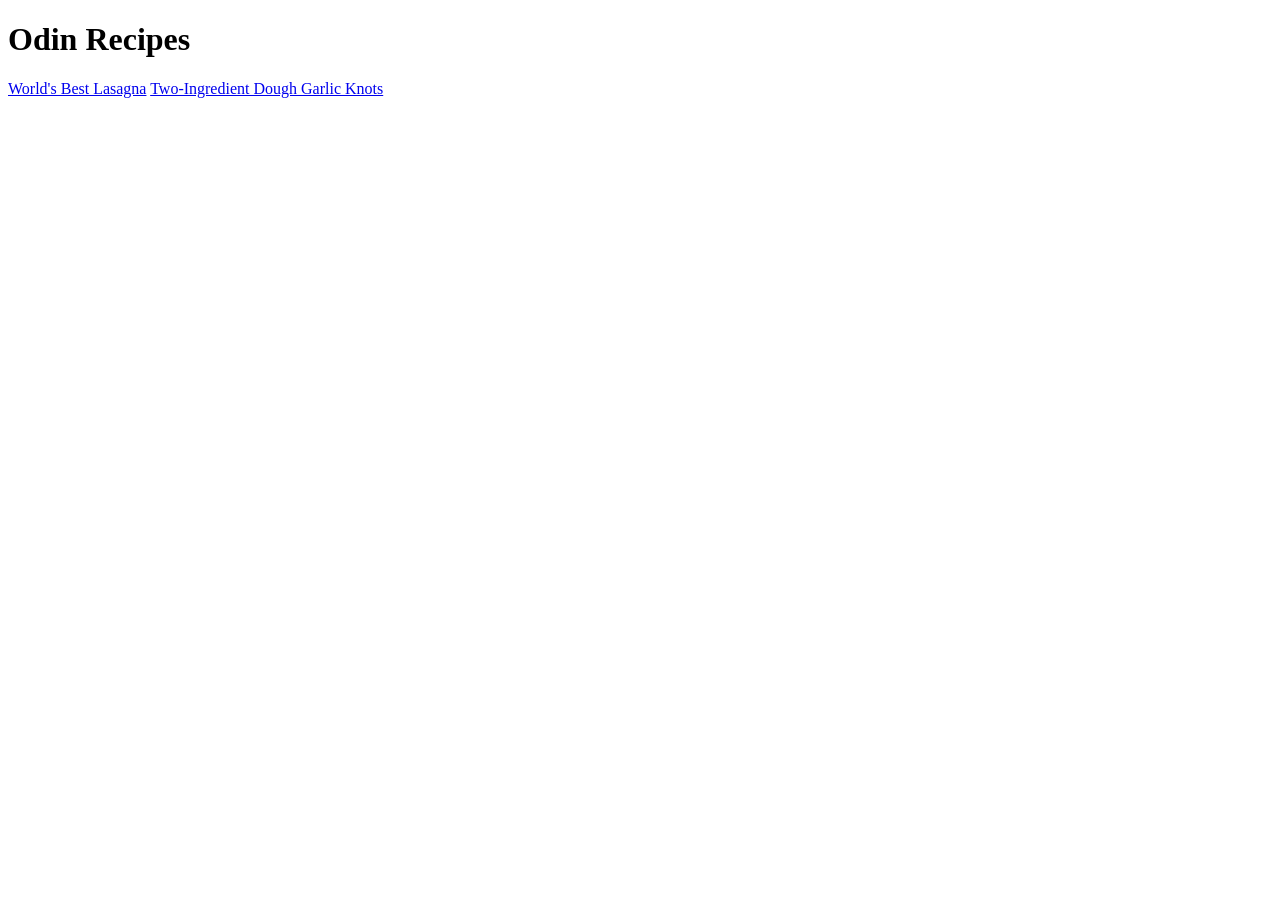
==== index.html @ 67c95a22 "Add link to knots.html" ====
<!DOCTYPE html>
<html lang="en">
<head>
    <meta charset="UTF-8">
    <meta http-equiv="X-UA-Compatible" content="IE=edge">
    <meta name="viewport" content="width=device-width, initial-scale=1.0">
    <title>Odin Recipes</title>
</head>
<body>
    <h1>Odin Recipes</h1>
    <a href="./recipes/lasagna.html">World's Best Lasagna</a>
    <a href="./recipes/knots.html">Two-Ingredient Dough Garlic Knots</a>
</body>
</html>
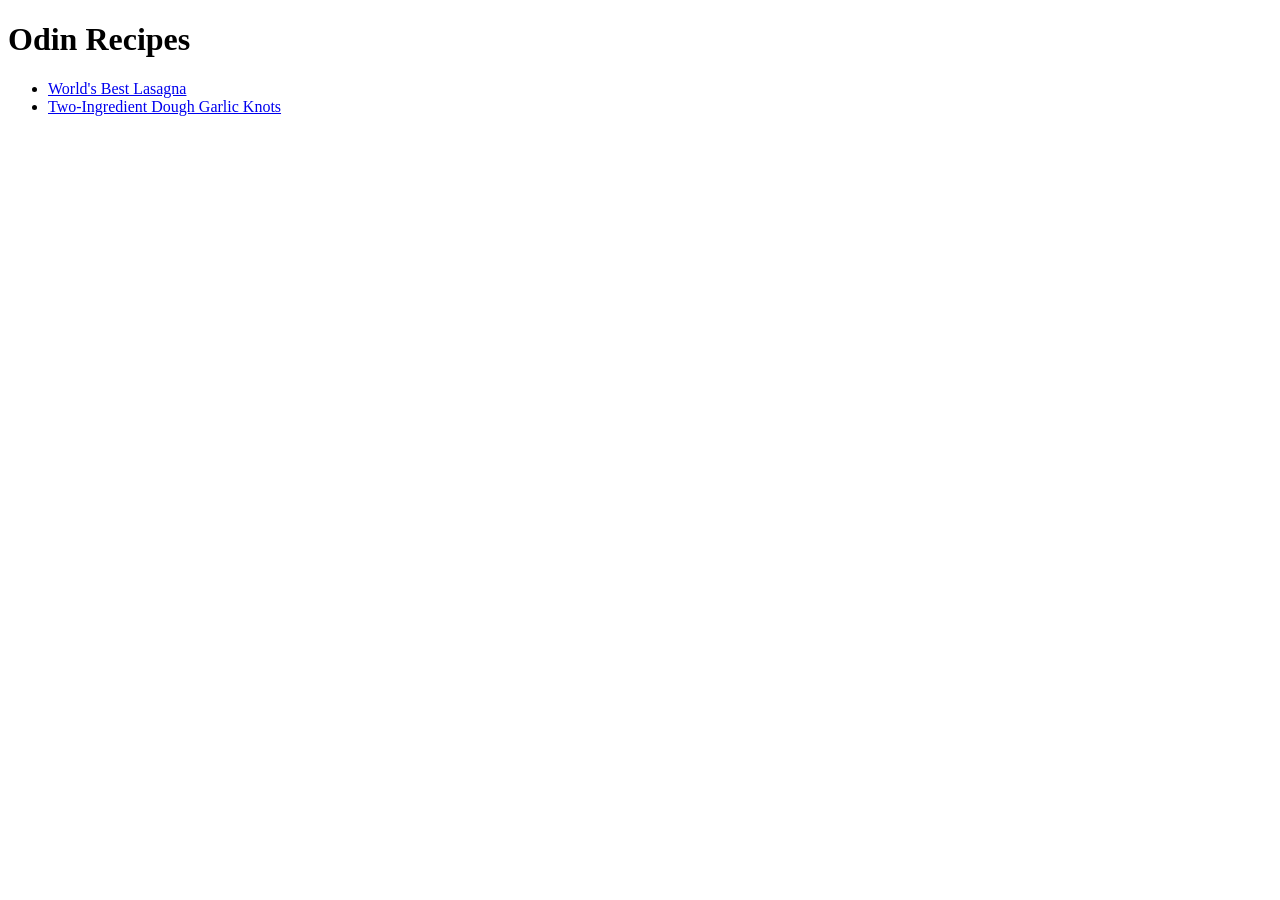
==== commit ce1b29b5: "Put links in unordered list" ====
--- a/index.html
+++ b/index.html
@@ -8,7 +8,9 @@
 </head>
 <body>
     <h1>Odin Recipes</h1>
-    <a href="./recipes/lasagna.html">World's Best Lasagna</a>
-    <a href="./recipes/knots.html">Two-Ingredient Dough Garlic Knots</a>
+    <ul>
+        <li><a href="./recipes/lasagna.html">World's Best Lasagna</a></li>
+        <li><a href="./recipes/knots.html">Two-Ingredient Dough Garlic Knots</a></li>
+    </ul>
 </body>
 </html>
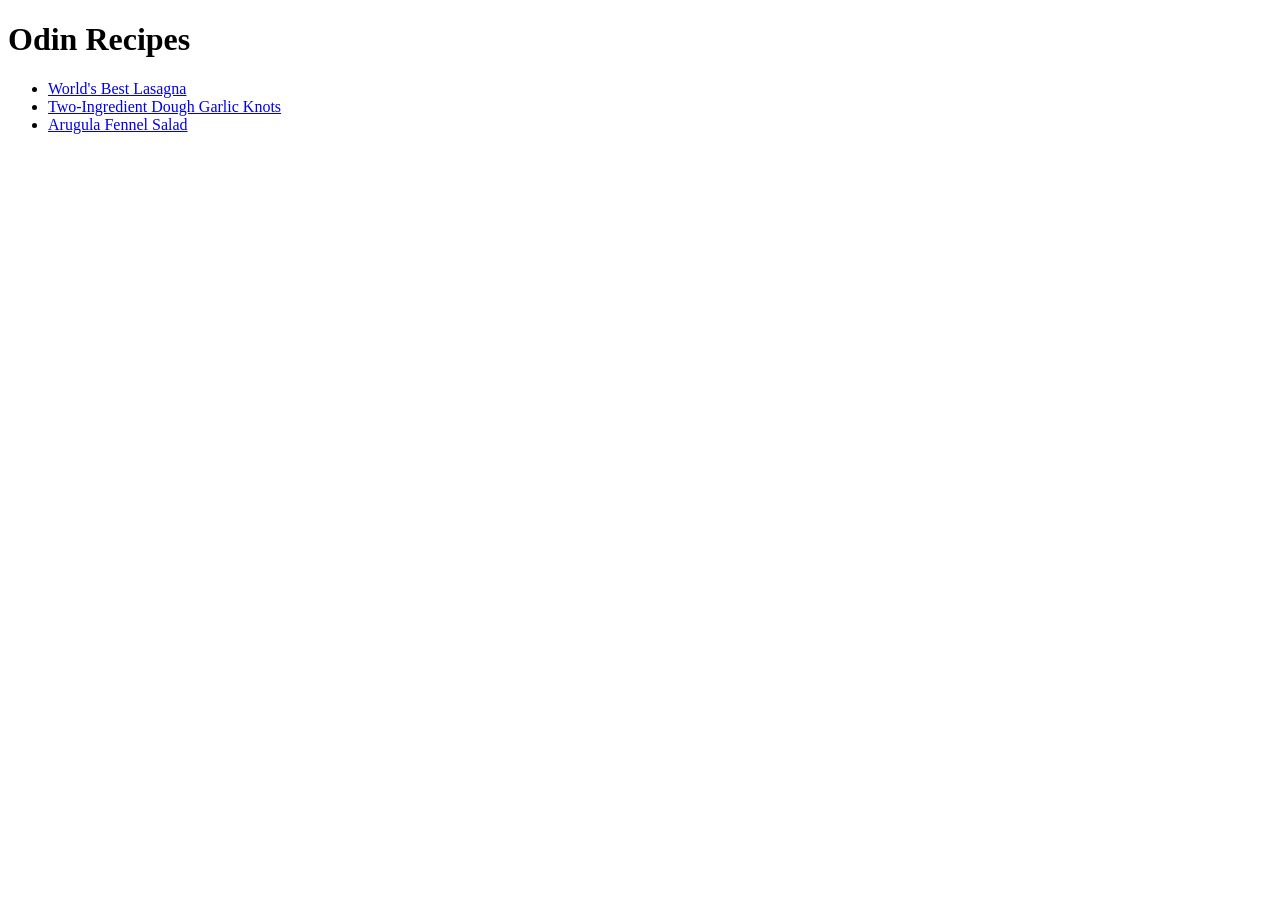
==== commit 93a7a19a: "Add link to salad.html" ====
--- a/index.html
+++ b/index.html
@@ -11,6 +11,7 @@
     <ul>
         <li><a href="./recipes/lasagna.html">World's Best Lasagna</a></li>
         <li><a href="./recipes/knots.html">Two-Ingredient Dough Garlic Knots</a></li>
+        <li><a href="./recipes/salad.html">Arugula Fennel Salad</a></li>
     </ul>
 </body>
 </html>
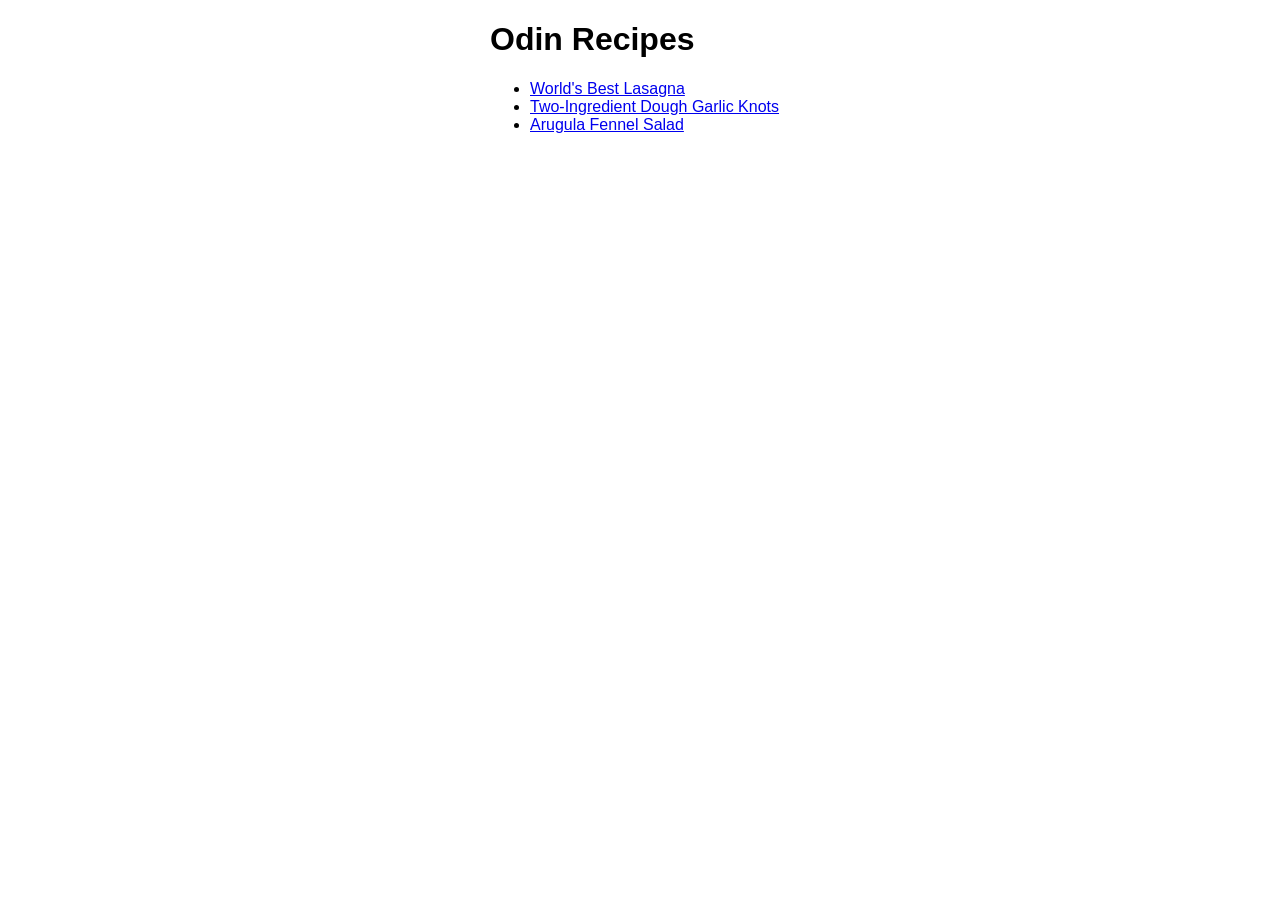
==== commit 5cdd3c35: "Add index-header class to Odin Recipes h1 element" ====
--- a/index.html
+++ b/index.html
@@ -5,9 +5,10 @@
     <meta http-equiv="X-UA-Compatible" content="IE=edge">
     <meta name="viewport" content="width=device-width, initial-scale=1.0">
     <title>Odin Recipes</title>
+    <link rel="stylesheet" href="styles.css">
 </head>
 <body>
-    <h1>Odin Recipes</h1>
+    <h1 class="index-header">Odin Recipes</h1>
     <ul>
         <li><a href="./recipes/lasagna.html">World's Best Lasagna</a></li>
         <li><a href="./recipes/knots.html">Two-Ingredient Dough Garlic Knots</a></li>
--- a/styles.css
+++ b/styles.css
@@ -0,0 +1,13 @@
+* {
+    font-family: Arial, Helvetica, sans-serif;
+}
+
+body {
+    width: 300px;
+    margin: 0 auto;
+}
+
+img {
+    height: auto;
+    width: 500px;
+}
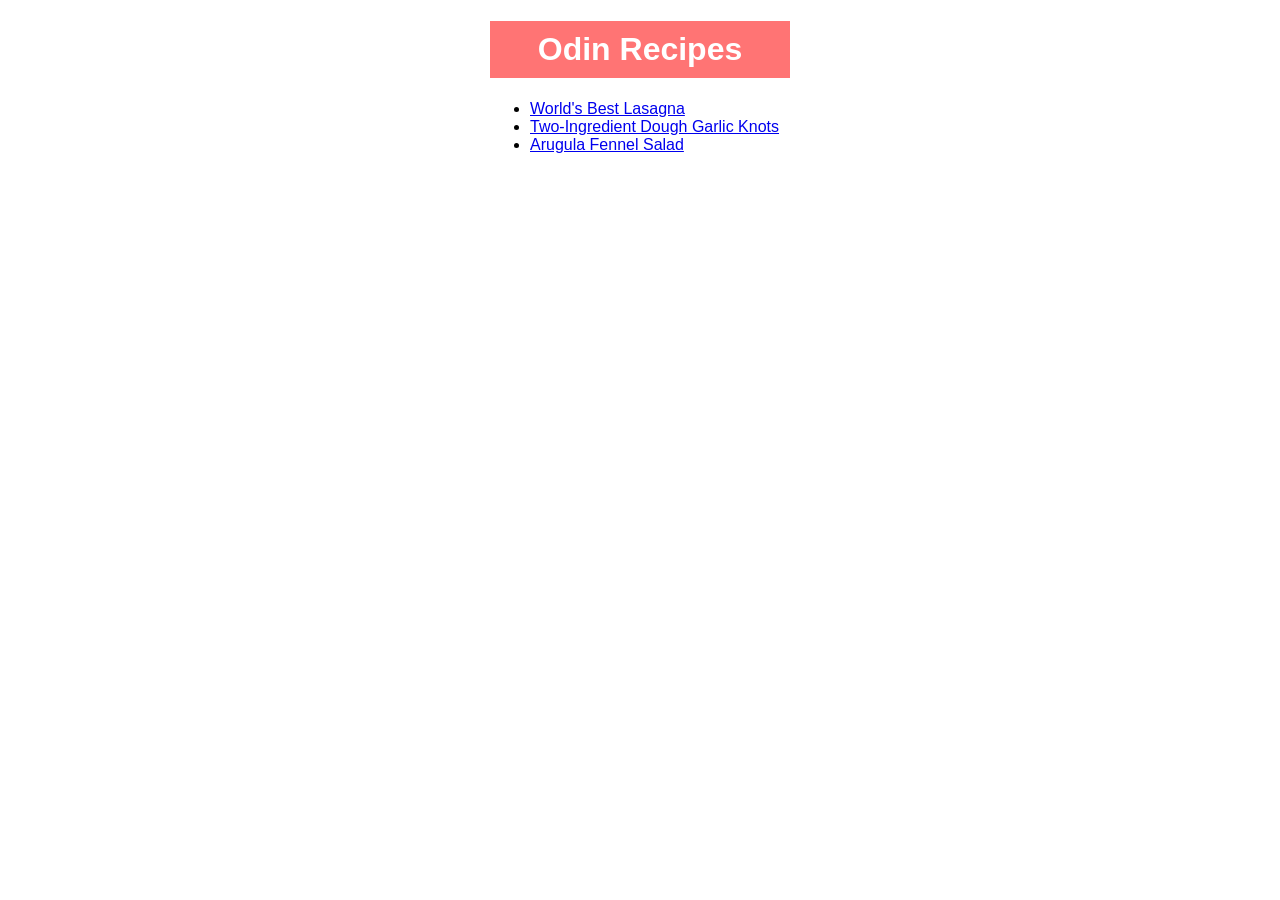
==== commit ee6a728d: "Add links-list class to the unordered list of links to recipes" ====
--- a/index.html
+++ b/index.html
@@ -9,7 +9,7 @@
 </head>
 <body>
     <h1 class="index-header">Odin Recipes</h1>
-    <ul>
+    <ul class="links-list">
         <li><a href="./recipes/lasagna.html">World's Best Lasagna</a></li>
         <li><a href="./recipes/knots.html">Two-Ingredient Dough Garlic Knots</a></li>
         <li><a href="./recipes/salad.html">Arugula Fennel Salad</a></li>
--- a/styles.css
+++ b/styles.css
@@ -10,4 +10,11 @@
 img {
     height: auto;
     width: 500px;
+}
+
+.index-header {
+    background: rgba(255, 57, 57, 0.7);
+    color: rgb(255, 255, 255);
+    padding: 10px;
+    text-align: center;
 }
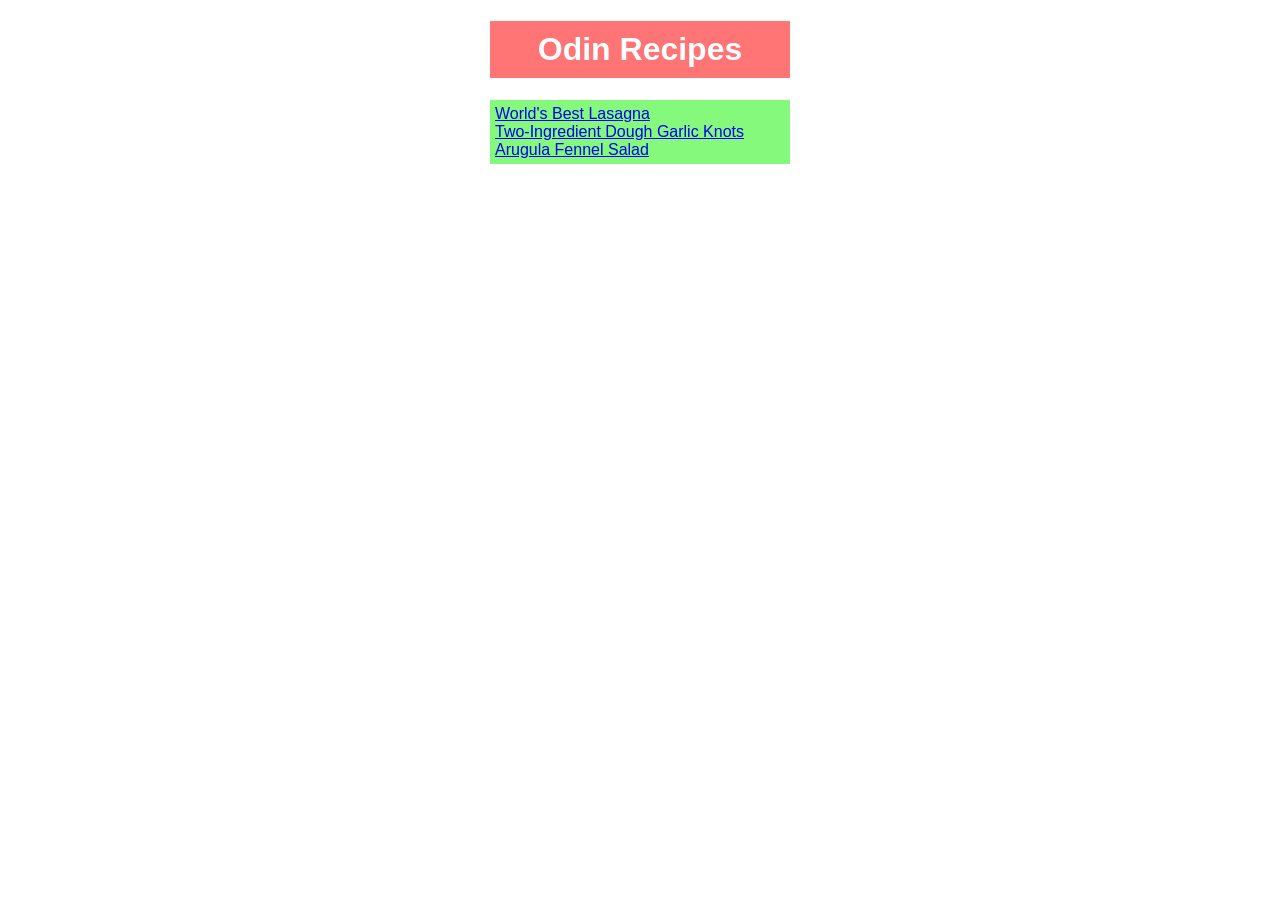
==== commit 973b57ac: "Add recipe-link class to list elements" ====
--- a/index.html
+++ b/index.html
@@ -10,9 +10,9 @@
 <body>
     <h1 class="index-header">Odin Recipes</h1>
     <ul class="links-list">
-        <li><a href="./recipes/lasagna.html">World's Best Lasagna</a></li>
-        <li><a href="./recipes/knots.html">Two-Ingredient Dough Garlic Knots</a></li>
-        <li><a href="./recipes/salad.html">Arugula Fennel Salad</a></li>
+        <li class="recipe-link"><a href="./recipes/lasagna.html">World's Best Lasagna</a></li>
+        <li class="recipe-link"><a href="./recipes/knots.html">Two-Ingredient Dough Garlic Knots</a></li>
+        <li class="recipe-link"><a href="./recipes/salad.html">Arugula Fennel Salad</a></li>
     </ul>
 </body>
 </html>
--- a/styles.css
+++ b/styles.css
@@ -17,4 +17,11 @@
     color: rgb(255, 255, 255);
     padding: 10px;
     text-align: center;
+}
+
+.links-list {
+    background: rgba(82, 247, 67, 0.7);
+    list-style-type: none;
+    margin: 0;
+    padding: 5px;
 }
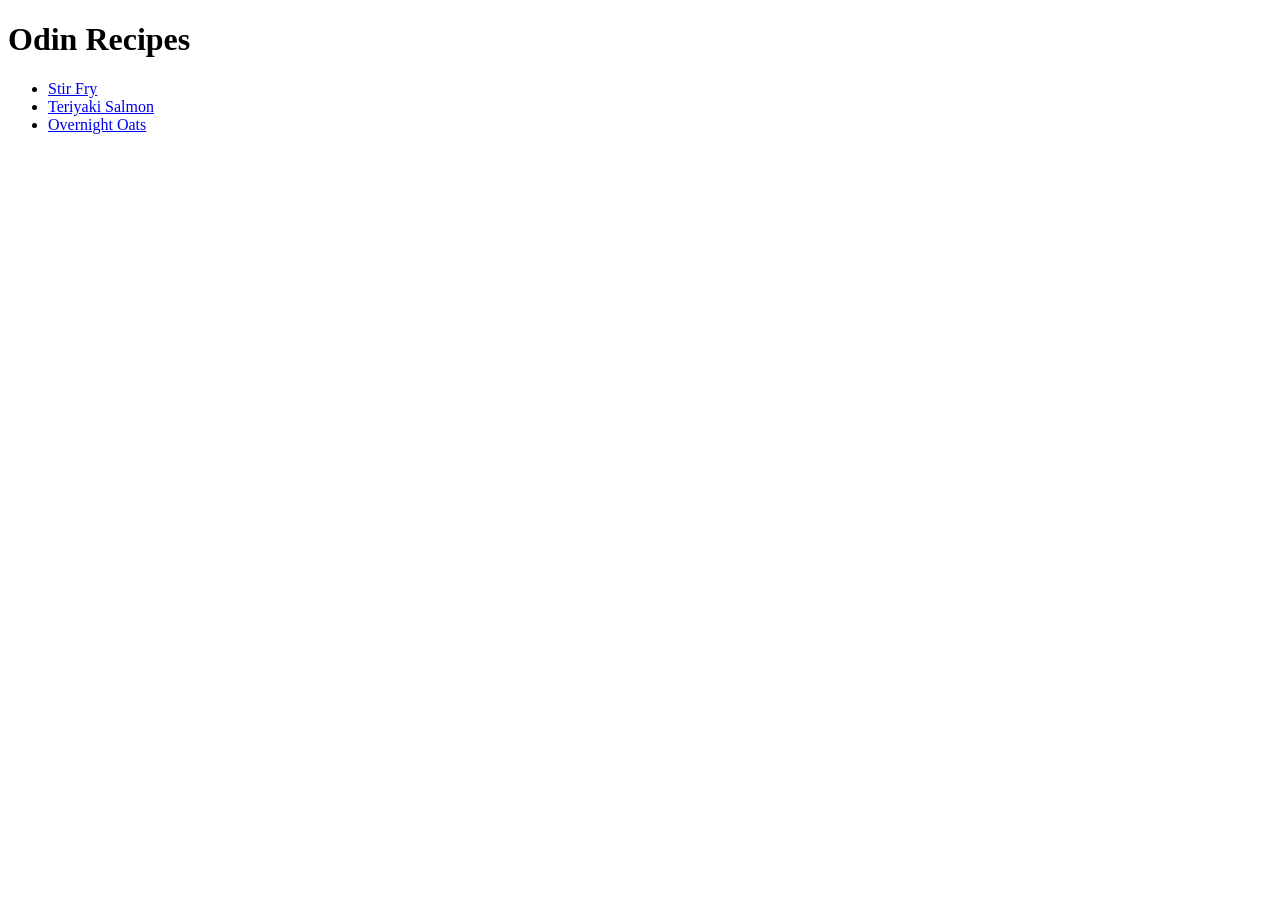
==== commit 95cfefd8: "Recommit after crash that resulted in fatal: bad object HEAD error message" ====
--- a/index.html
+++ b/index.html
@@ -2,17 +2,15 @@
 <html lang="en">
 <head>
     <meta charset="UTF-8">
-    <meta http-equiv="X-UA-Compatible" content="IE=edge">
     <meta name="viewport" content="width=device-width, initial-scale=1.0">
     <title>Odin Recipes</title>
-    <link rel="stylesheet" href="styles.css">
 </head>
 <body>
-    <h1 class="index-header">Odin Recipes</h1>
-    <ul class="links-list">
-        <li class="recipe-link"><a href="./recipes/lasagna.html">World's Best Lasagna</a></li>
-        <li class="recipe-link"><a href="./recipes/knots.html">Two-Ingredient Dough Garlic Knots</a></li>
-        <li class="recipe-link"><a href="./recipes/salad.html">Arugula Fennel Salad</a></li>
+    <h1>Odin Recipes</h1>
+    <ul>
+        <li><a href="recipes/stir-fry.html">Stir Fry</a></li>
+        <li><a href="recipes/teriyaki-salmon.html">Teriyaki Salmon</a></li>
+        <li><a href="recipes/overnight-oats.html">Overnight Oats</a></li>
     </ul>
 </body>
 </html>
